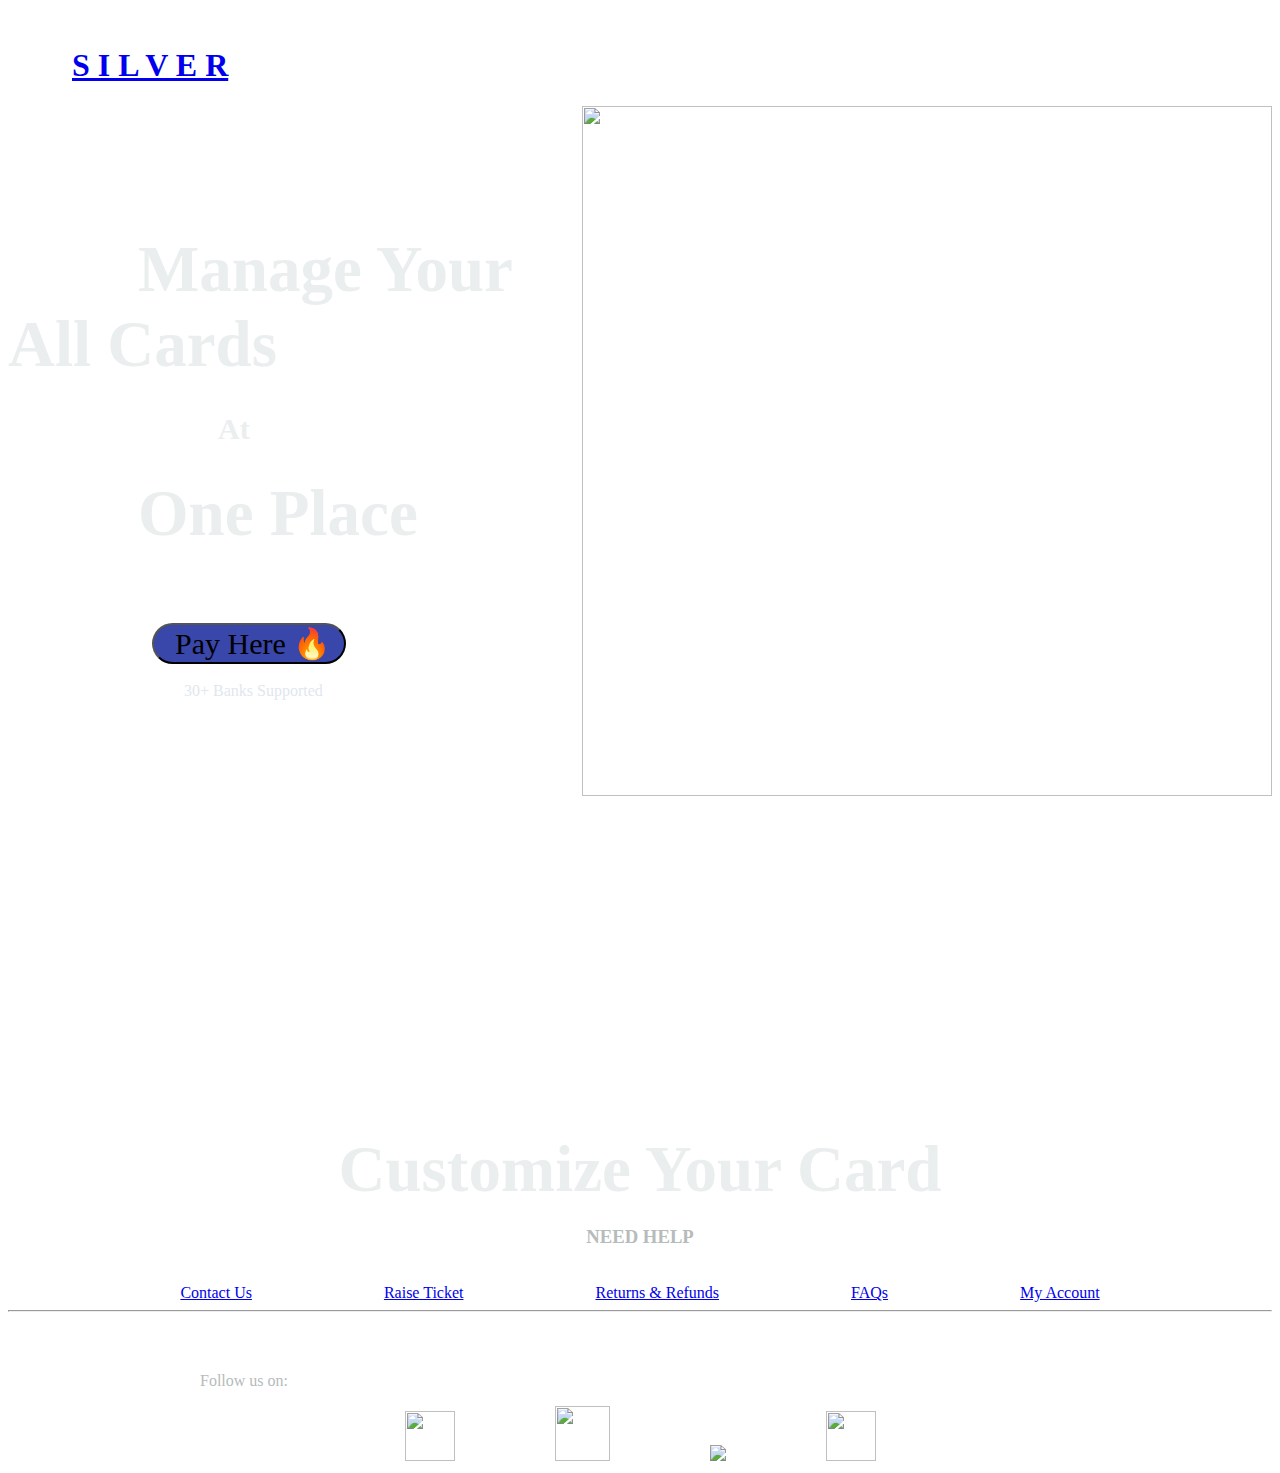
==== index.html @ 3059c18b "init" ====
<!DOCTYPE html>
<html>
    <head>
        <title>S I L V E R</title>
        <link rel="stylesheet" type="text/css" href="tyles.css" />
        <style>
            .first{
                font-family:cursive;
            }
            .second{
                color:rgb(182, 187, 187);
            }
            input[type=submit]
            {
                background-color:rgb(57, 70, 170) ;
                border-radius: 50px;
                font-size: 30px;
            }
            
        </style>
    </head>
    <body>
        
        <br/><h1>&emsp;&emsp;<a href="site.html">S I L V E R</a></h1>&emsp;&emsp;&emsp;<img src="D:\Html Css\Images\zyro-imag.png" height="690" width="690" Align="right"><br/><br/><br/><br/><br/><br/><br/>
        <div style="color:rgb(235, 238, 238);font-size: 65px;">&emsp;&emsp;<b>Manage Your All Cards</b><br/> <p style="font-size:30px;">&emsp;&emsp;&emsp;&emsp;&emsp;&emsp;&emsp;<b>At</b></p> &emsp;&emsp;<b>One Place</b></div><br/><br/><br/><br/>
        <form method="post" action="table.html">
            &emsp;&emsp;&emsp;&emsp;&emsp;&emsp;&emsp;&emsp;&emsp;<input class="first" type="submit" value="  Pay Here 🔥 "/><br/><br/>
            <div style="color:rgb(223, 231, 238)"> &emsp;&emsp;&emsp;&emsp;&emsp;&emsp;&emsp;&emsp;&emsp;&emsp;&emsp;30+ Banks Supported</div>
        </form>
        <br/><br/><br/><br/><br/><br/><br/><br/><br/><br/><br/><br/><br/><br/><br/><br/><br/><br/><br/><br/><br/><br/><br/><br/>


        <div style="color:rgb(235, 238, 238);font-size: 65px;" align="center"><b>Customize Your Card</b></div>






       <h3 align="center" class="second" >NEED HELP</h3><br/>
        <center class="second">
        <a href="D:\Html Css\Images\contact info.txt">Contact Us</a>&emsp;&emsp;&emsp;&emsp;&emsp;&emsp;&emsp;&emsp;
        <a href="https://docs.google.com/forms/d/e/1FAIpQLScbUSRC8xhZxp9_cj5GPT8PojuwQv3Uqa8sr8f_tSDunoTrFQ/viewform?vc=0&c=0&w=1&flr=0">Raise Ticket</a>&emsp;&emsp;&emsp;&emsp;&emsp;&emsp;&emsp;&emsp;
        <a href="https://docs.google.com/forms/d/e/1FAIpQLScbUSRC8xhZxp9_cj5GPT8PojuwQv3Uqa8sr8f_tSDunoTrFQ/viewform?vc=0&c=0&w=1&flr=0">Returns & Refunds</a>&emsp;&emsp;&emsp;&emsp;&emsp;&emsp;&emsp;&emsp;
        <a href="D:\Html Css\Images\FAQ.txt">FAQs</a>&emsp;&emsp;&emsp;&emsp;&emsp;&emsp;&emsp;&emsp;
        <a href="forms.html">My Account</a>
        </center>
        <hr/><br/><br/>
       <p class="second"> &emsp;&emsp;&emsp;&emsp;&emsp;&emsp;&emsp;&emsp;&emsp;&emsp;&emsp;&emsp;Follow us on:</p>
      <center><a href="https://www.instagram.com/__its_vk__/"><img src="D:\Html Css\Images\Instagram-Icon.png"height="50"width="50"></a>&emsp;&emsp;&emsp;&emsp;&emsp;&emsp;
        <a href="https://www.facebook.com/vishal.kadam.7505/"><img src="D:\Html Css\Images\Facebook_Logo_(2019).png.webp" height="55"width="55"></a>&emsp;&emsp;&emsp;&emsp;&emsp;&emsp;
        <a href="https://twitter.com/vishalkadam96"><img src="D:\Html Css\Images\Twitter-logo-png.png"heith="50"width="50"></a>&emsp;&emsp;&emsp;&emsp;&emsp;&emsp;
        <a href="https://www.linkedin.com/in/vishal-kadam-11b6711b0/"><img src="D:\Html Css\Images\174857.png"height="50"width="50"></a></center>
    </body>
</html>
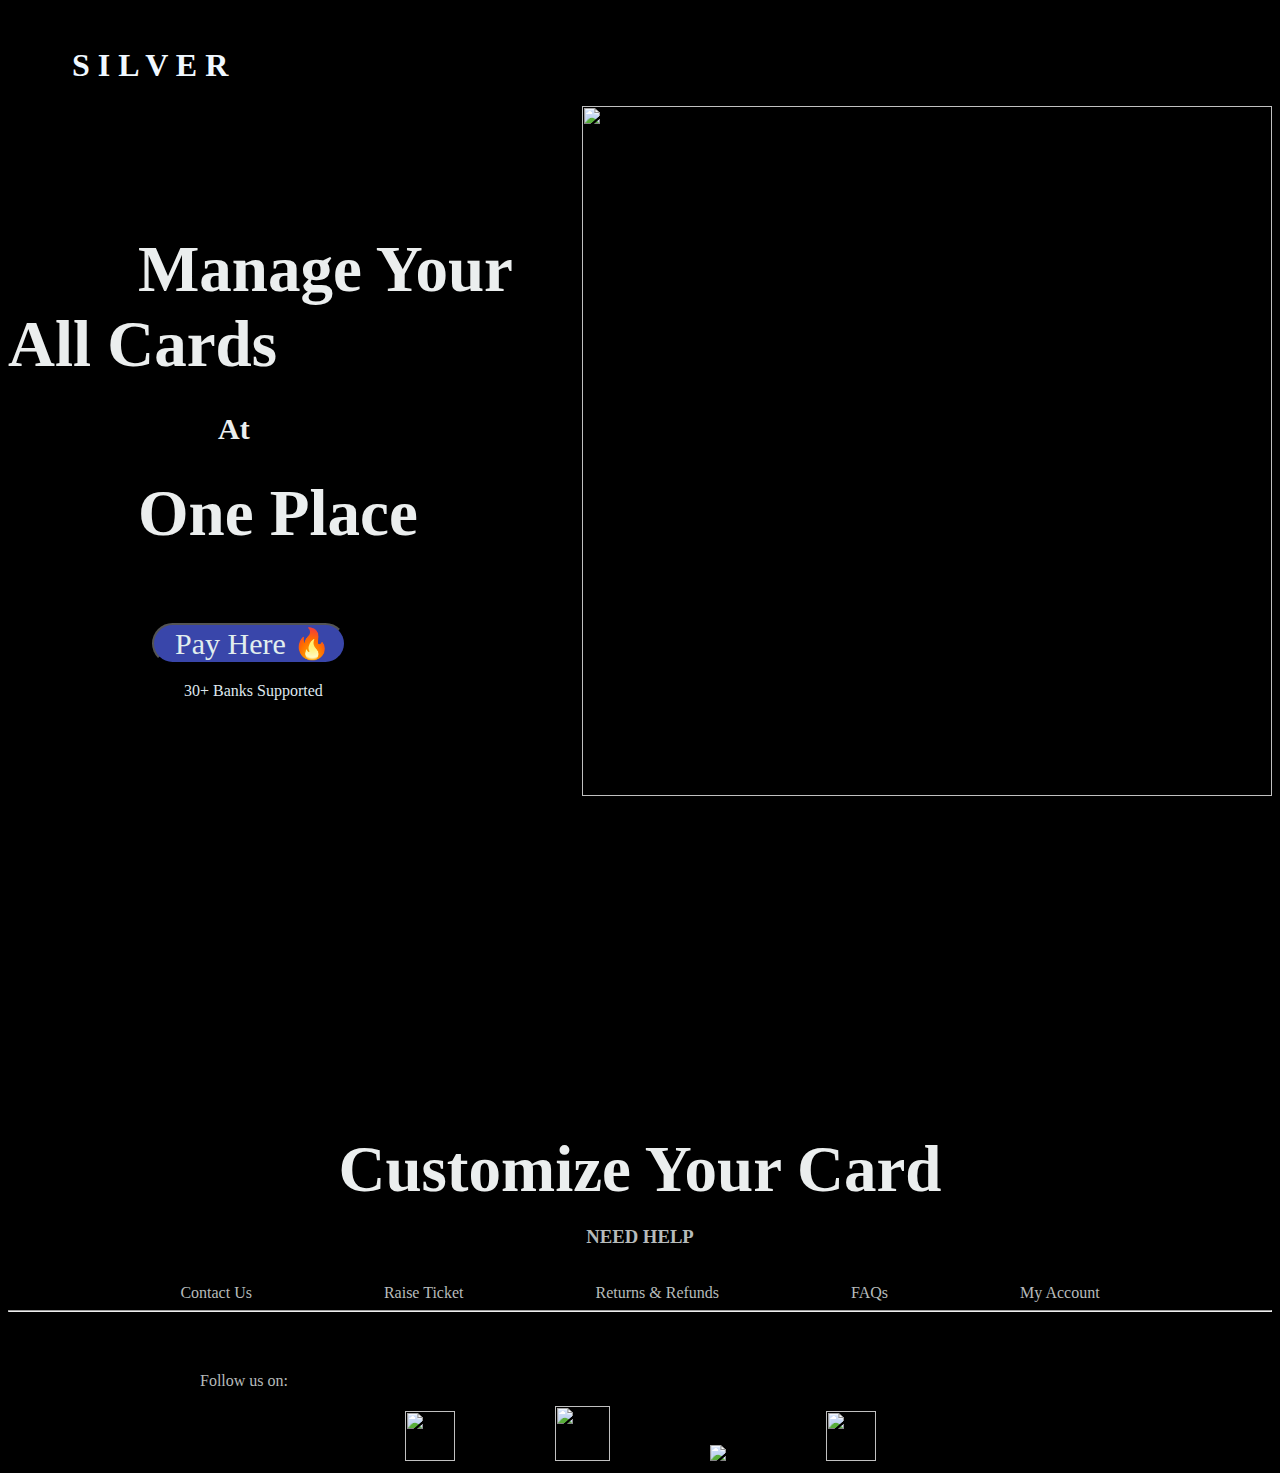
==== commit 3e1149f9: "init" ====
--- a/index.html
+++ b/index.html
@@ -2,7 +2,7 @@
 <html>
     <head>
         <title>S I L V E R</title>
-        <link rel="stylesheet" type="text/css" href="tyles.css" />
+        <link rel="stylesheet" type="text/css" href="styles.css" />
         <style>
             .first{
                 font-family:cursive;
--- a/styles.css
+++ b/styles.css
@@ -0,0 +1,18 @@
+body
+{
+     color:aliceblue;
+     background-color: rgb(0, 0, 0);
+}
+a
+{
+    text-decoration: none;
+    color:inherit;
+}
+a:hover
+{
+    color:rgb(144, 144, 144);
+}
+input[type="submit"],input[type="reset"]
+{
+    color: rgb(225, 238, 238);
+}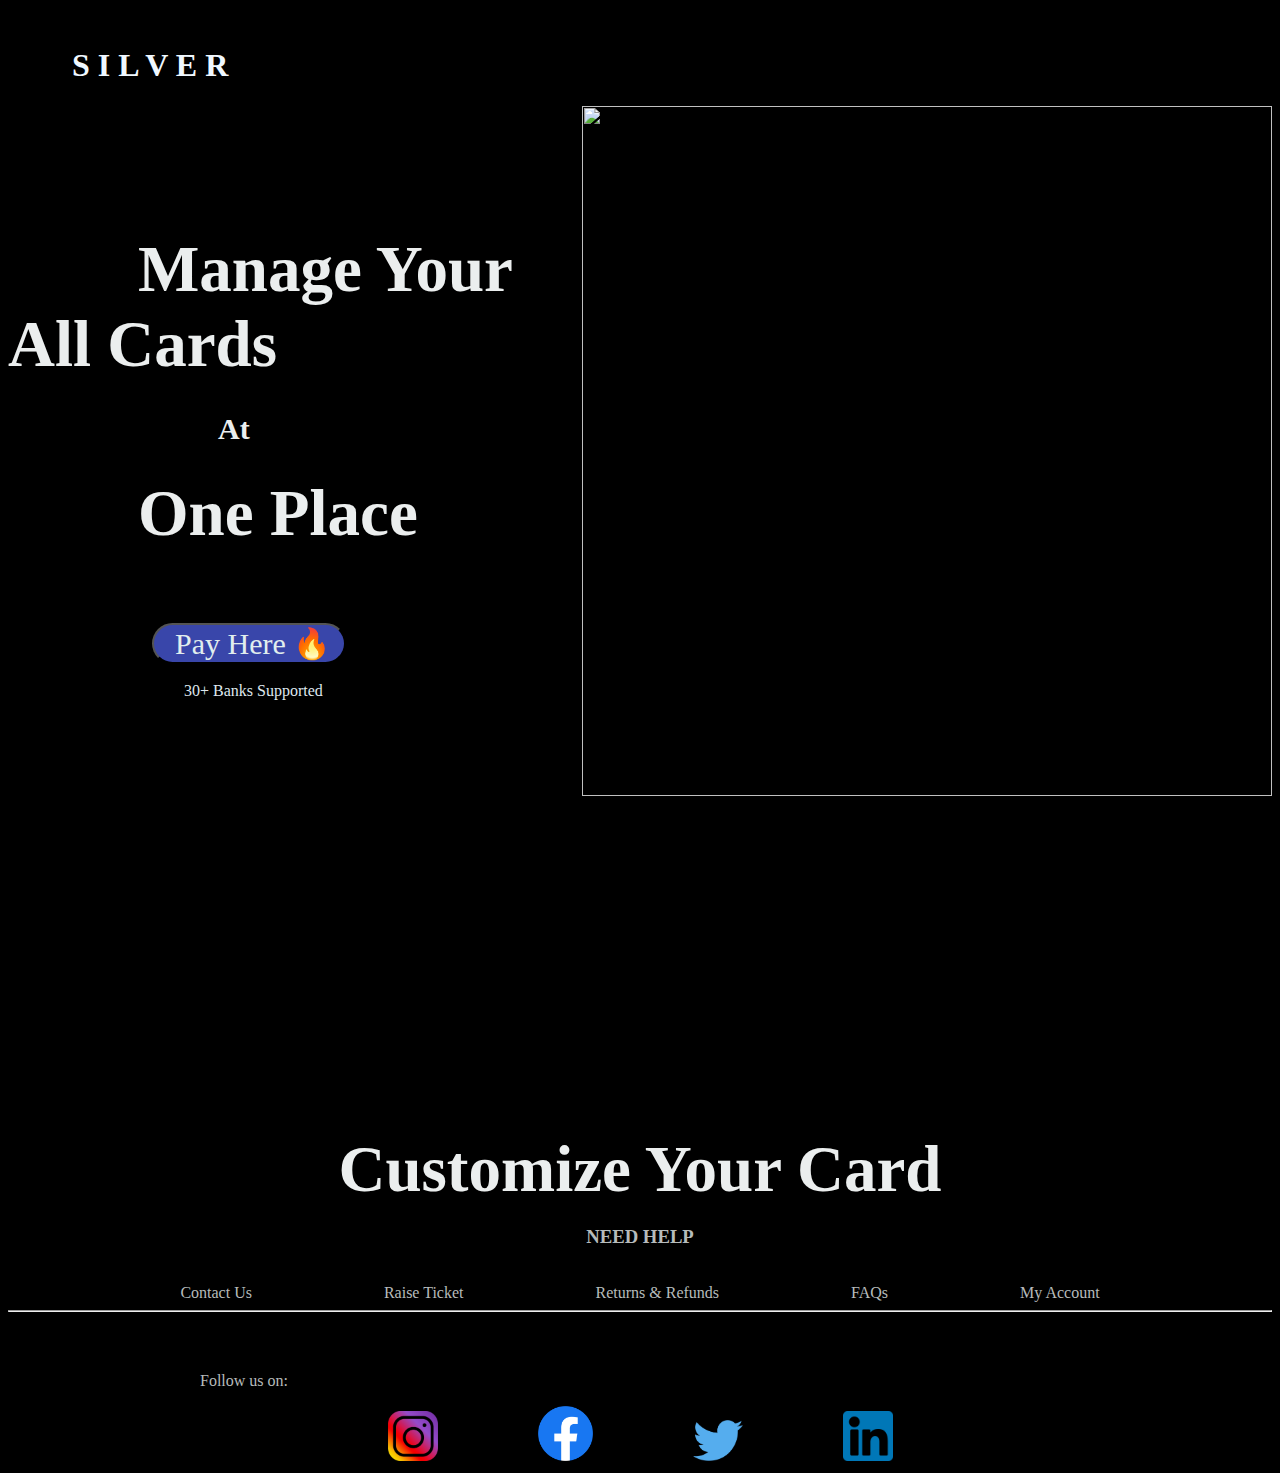
==== commit 848af75f: "init" ====
--- a/index.html
+++ b/index.html
@@ -21,9 +21,9 @@
     </head>
     <body>
         
-        <br/><h1>&emsp;&emsp;<a href="site.html">S I L V E R</a></h1>&emsp;&emsp;&emsp;<img src="D:\Html Css\Images\zyro-imag.png" height="690" width="690" Align="right"><br/><br/><br/><br/><br/><br/><br/>
+        <br/><h1>&emsp;&emsp;<a href="index.html">S I L V E R</a></h1>&emsp;&emsp;&emsp;<img src="./Images/zyro-imag.png" height="690" width="690" Align="right"><br/><br/><br/><br/><br/><br/><br/>
         <div style="color:rgb(235, 238, 238);font-size: 65px;">&emsp;&emsp;<b>Manage Your All Cards</b><br/> <p style="font-size:30px;">&emsp;&emsp;&emsp;&emsp;&emsp;&emsp;&emsp;<b>At</b></p> &emsp;&emsp;<b>One Place</b></div><br/><br/><br/><br/>
-        <form method="post" action="table.html">
+        <form method="get" action="table.html">
             &emsp;&emsp;&emsp;&emsp;&emsp;&emsp;&emsp;&emsp;&emsp;<input class="first" type="submit" value="  Pay Here 🔥 "/><br/><br/>
             <div style="color:rgb(223, 231, 238)"> &emsp;&emsp;&emsp;&emsp;&emsp;&emsp;&emsp;&emsp;&emsp;&emsp;&emsp;30+ Banks Supported</div>
         </form>
@@ -33,7 +33,7 @@
         <div style="color:rgb(235, 238, 238);font-size: 65px;" align="center"><b>Customize Your Card</b></div>
 
 
-
+        
 
 
 
@@ -47,9 +47,9 @@
         </center>
         <hr/><br/><br/>
        <p class="second"> &emsp;&emsp;&emsp;&emsp;&emsp;&emsp;&emsp;&emsp;&emsp;&emsp;&emsp;&emsp;Follow us on:</p>
-      <center><a href="https://www.instagram.com/__its_vk__/"><img src="D:\Html Css\Images\Instagram-Icon.png"height="50"width="50"></a>&emsp;&emsp;&emsp;&emsp;&emsp;&emsp;
-        <a href="https://www.facebook.com/vishal.kadam.7505/"><img src="D:\Html Css\Images\Facebook_Logo_(2019).png.webp" height="55"width="55"></a>&emsp;&emsp;&emsp;&emsp;&emsp;&emsp;
-        <a href="https://twitter.com/vishalkadam96"><img src="D:\Html Css\Images\Twitter-logo-png.png"heith="50"width="50"></a>&emsp;&emsp;&emsp;&emsp;&emsp;&emsp;
-        <a href="https://www.linkedin.com/in/vishal-kadam-11b6711b0/"><img src="D:\Html Css\Images\174857.png"height="50"width="50"></a></center>
+      <center><a href="https://www.instagram.com/__its_vk__/"><img src="./Images/Instagram-Icon.png"height="50"width="50"></a>&emsp;&emsp;&emsp;&emsp;&emsp;&emsp;
+        <a href="https://www.facebook.com/vishal.kadam.7505/"><img src="./Images/Facebook_Logo_(2019).png.webp" height="55"width="55"></a>&emsp;&emsp;&emsp;&emsp;&emsp;&emsp;
+        <a href="https://twitter.com/vishalkadam96"><img src="./Images/Twitter-logo-png.png"heith="50"width="50"></a>&emsp;&emsp;&emsp;&emsp;&emsp;&emsp;
+        <a href="https://www.linkedin.com/in/vishal-kadam-11b6711b0/"><img src="./Images/174857.png"height="50"width="50"></a></center>
     </body>
 </html>
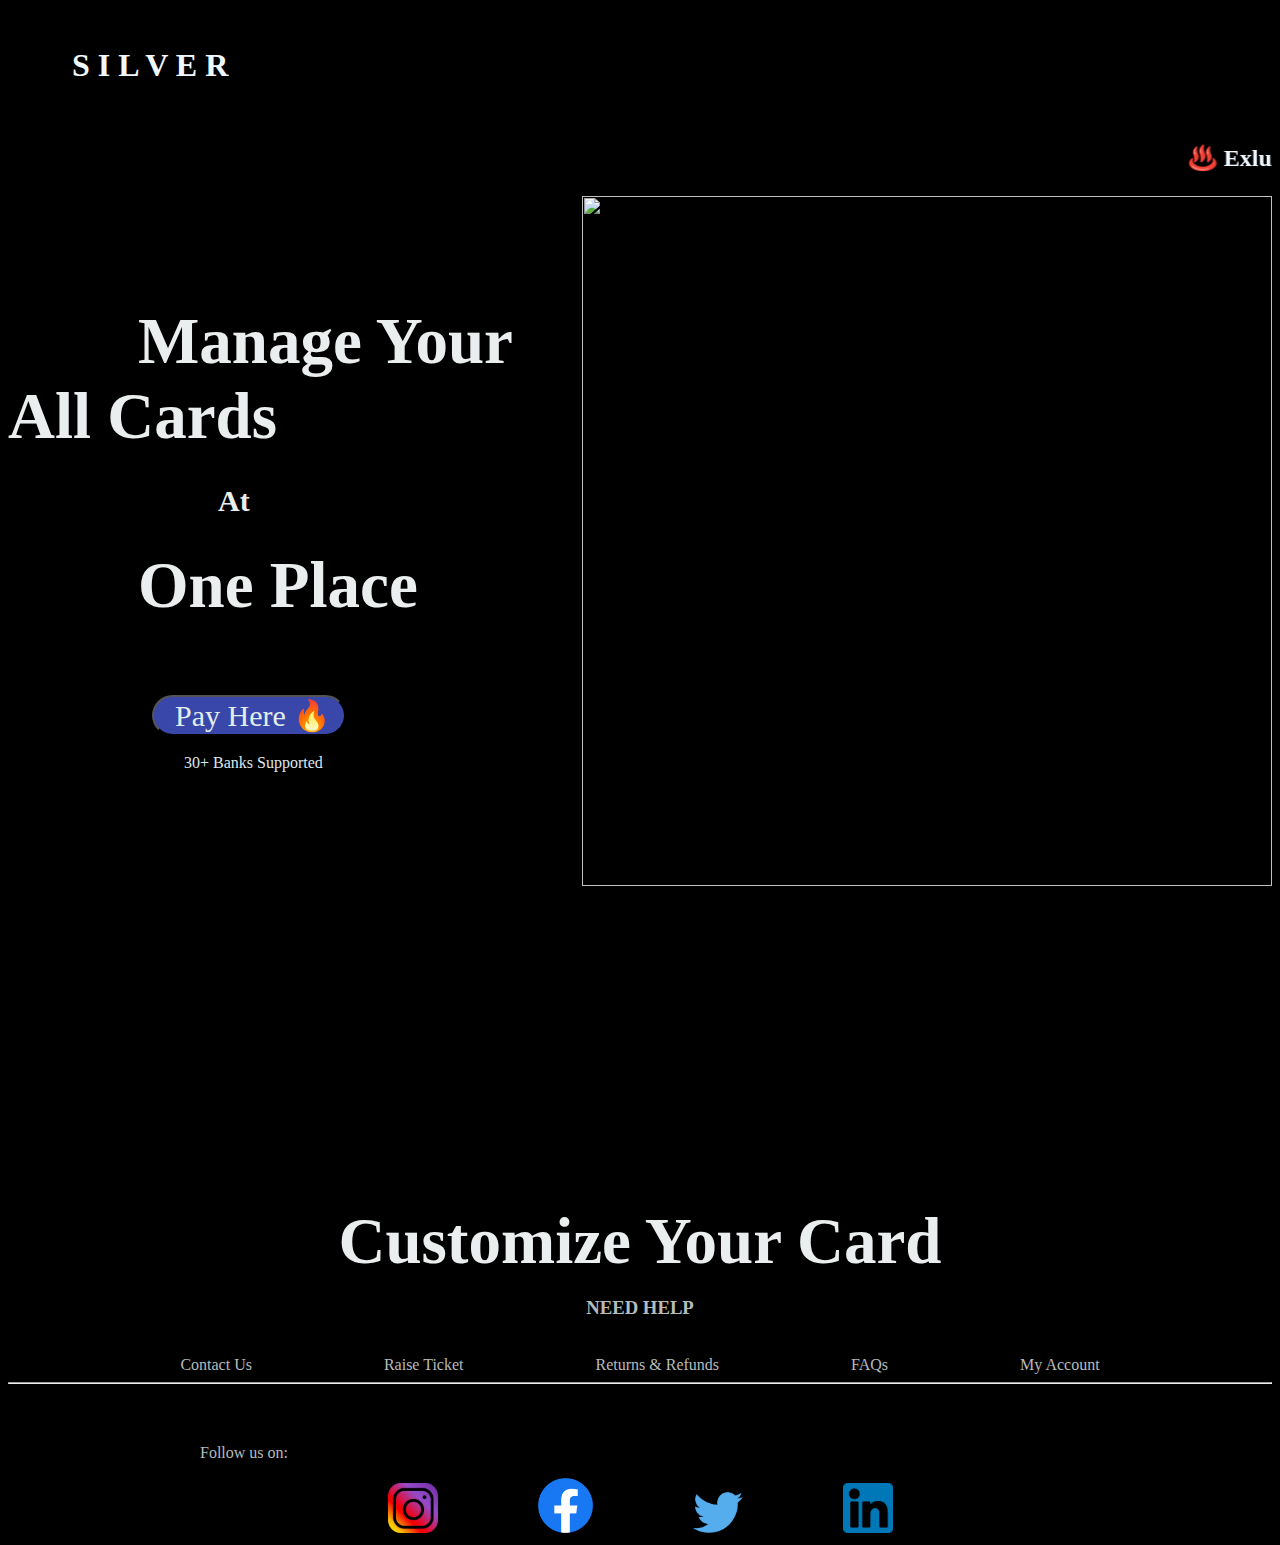
==== commit e24055a6: "init" ====
--- a/index.html
+++ b/index.html
@@ -6,6 +6,7 @@
         <style>
             .first{
                 font-family:cursive;
+                cursor: pointer;
             }
             .second{
                 color:rgb(182, 187, 187);
@@ -21,7 +22,7 @@
     </head>
     <body>
         
-        <br/><h1>&emsp;&emsp;<a href="index.html">S I L V E R</a></h1>&emsp;&emsp;&emsp;<img src="./Images/zyro-imag.png" height="690" width="690" Align="right"><br/><br/><br/><br/><br/><br/><br/>
+        <br/><h1>&emsp;&emsp;<a href="index.html">S I L V E R</a></h1>&emsp;&emsp;&emsp;<marquee scrollamount="10" ><h2>♨️ Exlusive offer for Axis Bank Credit Card (Limited time) ♨️</h2></marquee><img src="./Images/zyro-imag.png" height="690" width="690" Align="right"><br/><br/><br/><br/><br/><br/><br/>
         <div style="color:rgb(235, 238, 238);font-size: 65px;">&emsp;&emsp;<b>Manage Your All Cards</b><br/> <p style="font-size:30px;">&emsp;&emsp;&emsp;&emsp;&emsp;&emsp;&emsp;<b>At</b></p> &emsp;&emsp;<b>One Place</b></div><br/><br/><br/><br/>
         <form method="get" action="table.html">
             &emsp;&emsp;&emsp;&emsp;&emsp;&emsp;&emsp;&emsp;&emsp;<input class="first" type="submit" value="  Pay Here 🔥 "/><br/><br/>
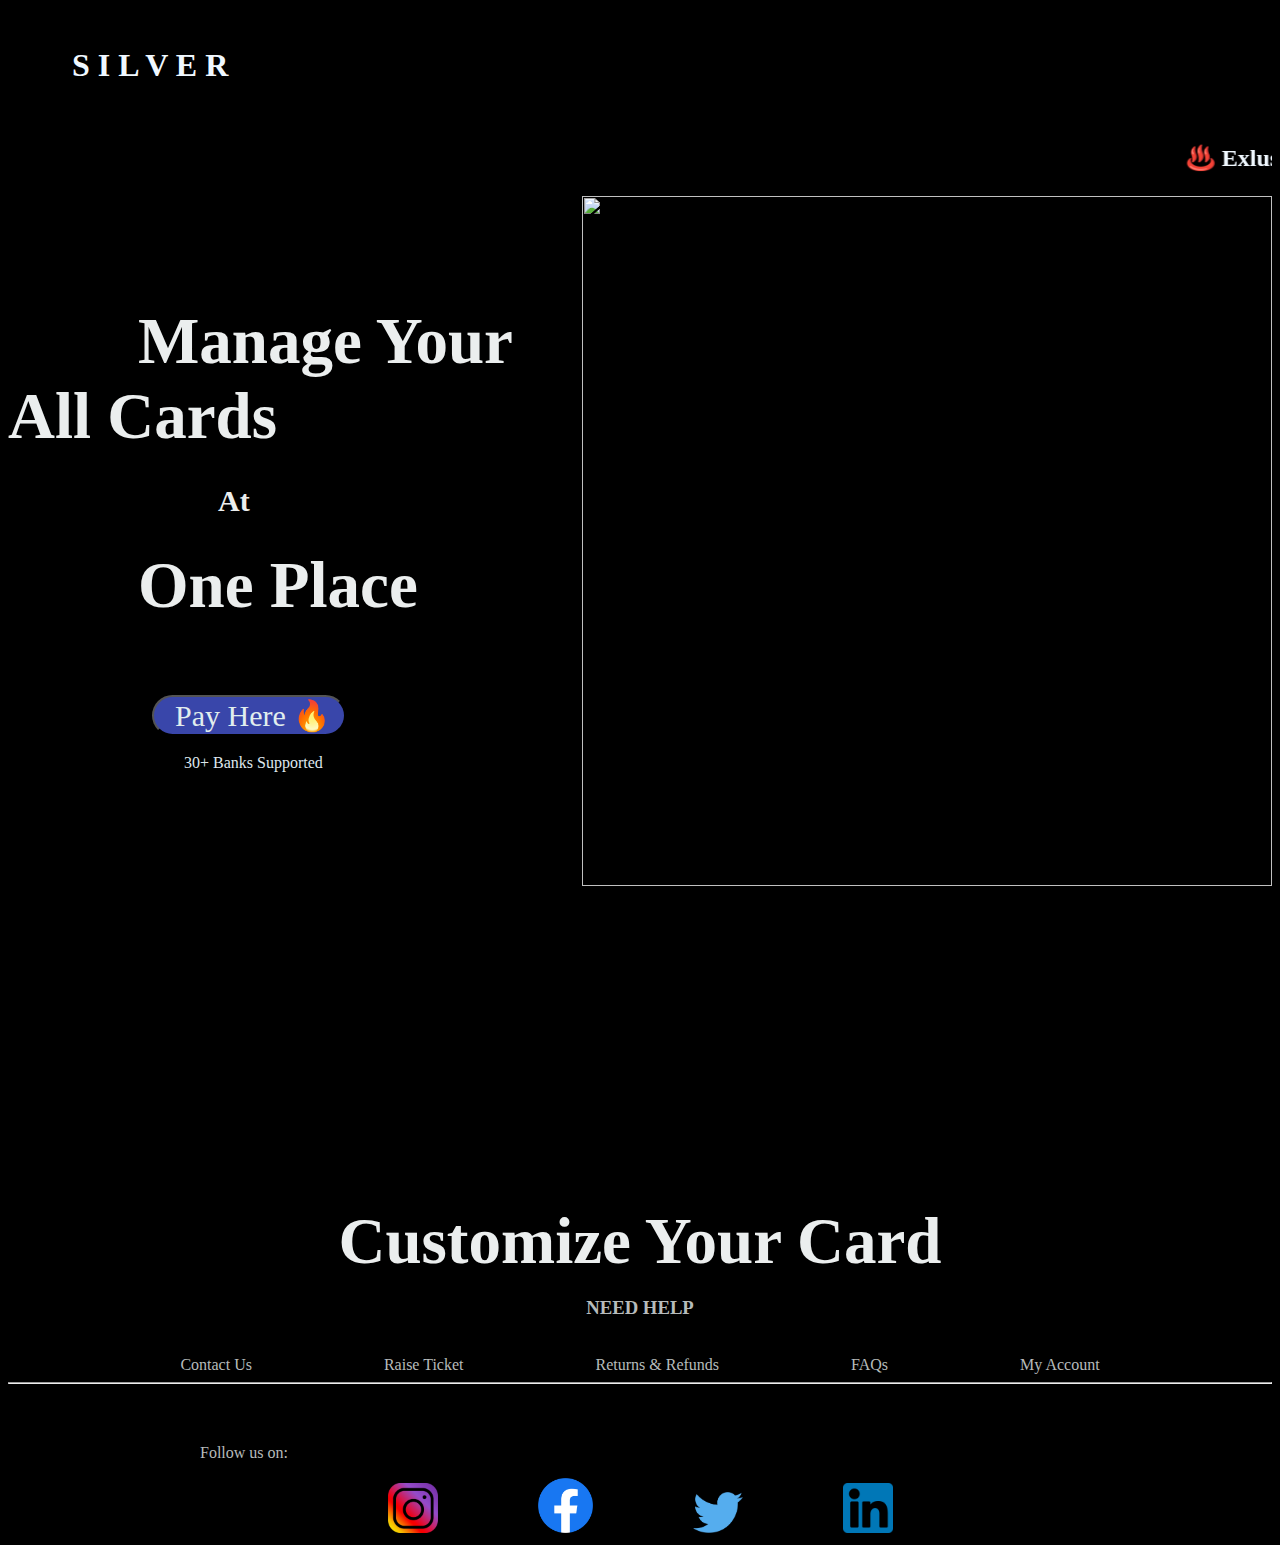
==== commit 90007c4e: "Update index.html" ====
--- a/index.html
+++ b/index.html
@@ -48,7 +48,7 @@
         </center>
         <hr/><br/><br/>
        <p class="second"> &emsp;&emsp;&emsp;&emsp;&emsp;&emsp;&emsp;&emsp;&emsp;&emsp;&emsp;&emsp;Follow us on:</p>
-      <center><a href="https://www.instagram.com/__its_vk__/"><img src="./Images/Instagram-Icon.png"height="50"width="50"></a>&emsp;&emsp;&emsp;&emsp;&emsp;&emsp;
+      <center><a href="https://www.instagram.com/_vishal__kadam__/"><img src="./Images/Instagram-Icon.png"height="50"width="50"></a>&emsp;&emsp;&emsp;&emsp;&emsp;&emsp;
         <a href="https://www.facebook.com/vishal.kadam.7505/"><img src="./Images/Facebook_Logo_(2019).png.webp" height="55"width="55"></a>&emsp;&emsp;&emsp;&emsp;&emsp;&emsp;
         <a href="https://twitter.com/vishalkadam96"><img src="./Images/Twitter-logo-png.png"heith="50"width="50"></a>&emsp;&emsp;&emsp;&emsp;&emsp;&emsp;
         <a href="https://www.linkedin.com/in/vishal-kadam-11b6711b0/"><img src="./Images/174857.png"height="50"width="50"></a></center>
